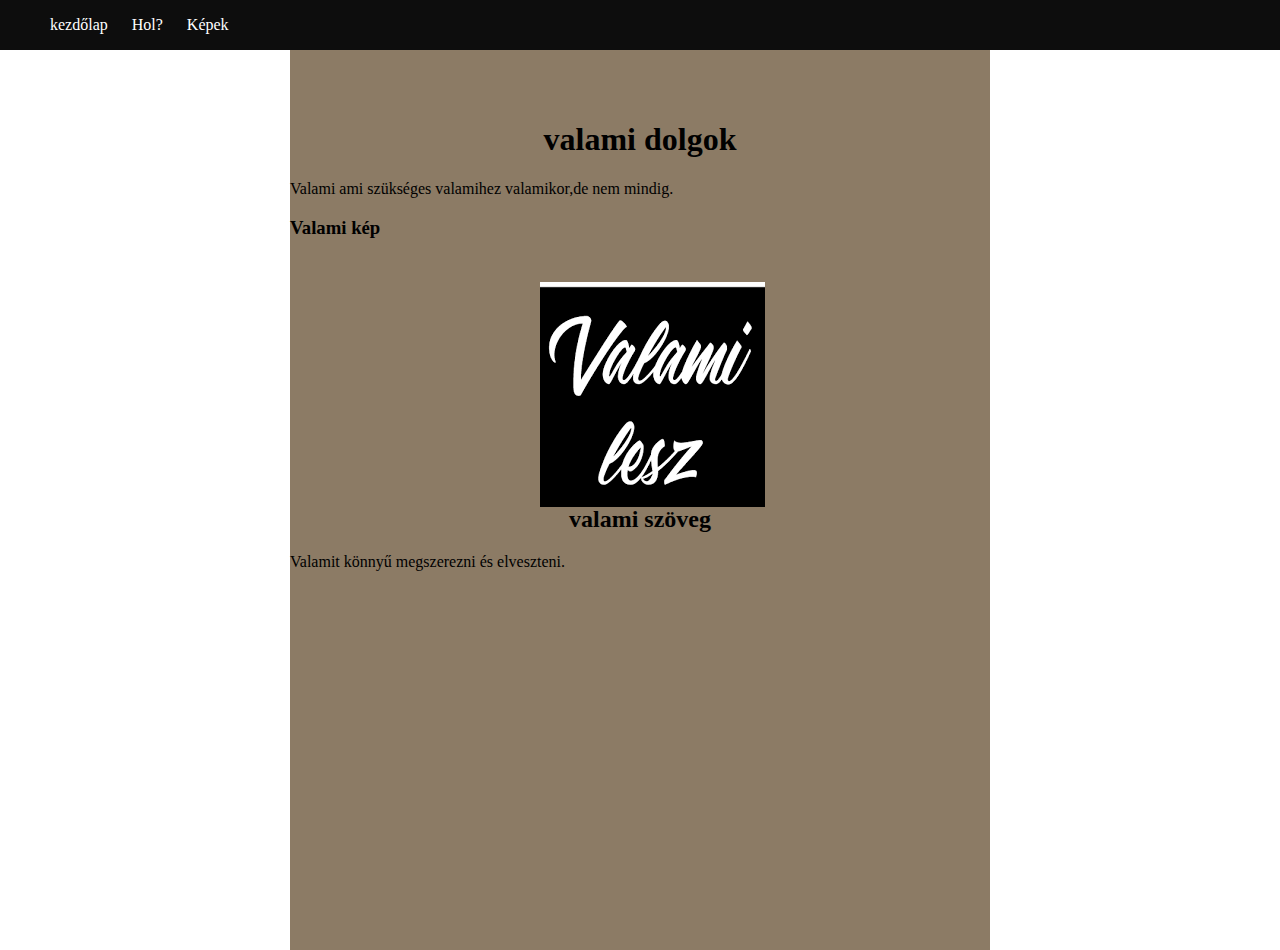
==== index.html @ 36604d2d "origin" ====
<!DOCTYPE html>
<html lang="hu">
<head>
    <meta charset="UTF-8">
    <meta name="viewport" content="width=device-width, initial-scale=1.0">
    <title>valami</title>
    <link rel="stylesheet" href="style.css">
</head>
<body>
    <div id="menüszalag">
        <ul>
            <li>
                 <a href="index.html">kezdőlap</a>
            </li>
            <li>
                <a href="tips.html">Hol?</a> 
            </li>
            <li>
                 <a href="pictures.html">Képek</a> 
            </li>
        </ul>
    </div>
    <div id="tartalom">
<h1>valami dolgok</h1>
<p>Valami ami szükséges valamihez valamikor,de nem mindig.</p>
<h3>Valami kép</h3>
<img src="valami.png" alt="valami" id="kep">
<h2>valami szöveg</h2>
<p>Valamit könnyű megszerezni és elveszteni.</p>
    </div>
</body>
</html>
---- style.css ----
body{
margin: 0;
padding: 0;
}
#menüszalag{
    width: 100%;
    background-color:var(--menu);
    color: var(--feher);
    height: 50px;
}
:root{
    --hatter:#8C7B65;
    --menu:#0D0D0D;
    --feher:white;
}
a{
    color: var(--feher);
    text-decoration: none;
}
#menüszalag ul li{
    display: inline;
    padding: 10px;
    line-height: 50px;

}
#menüszalag ul{
    display: inline;    
}
#tartalom{
    width: 100%;
    min-height: calc(100vh - 50px);
    background-color: var(--hatter);
    margin: auto;
    padding-top: 50px;
    max-width: 700px;
}
h1{
    text-align: center;
}
h2{
text-align: center;
}
a:hover{
    text-decoration: double;
}
#kep{
position: relative;
top: 25px;
left: 250px;
}
#vala{
    height: 300px;
    position: relative;
top: 25px;
left: 100px;
}
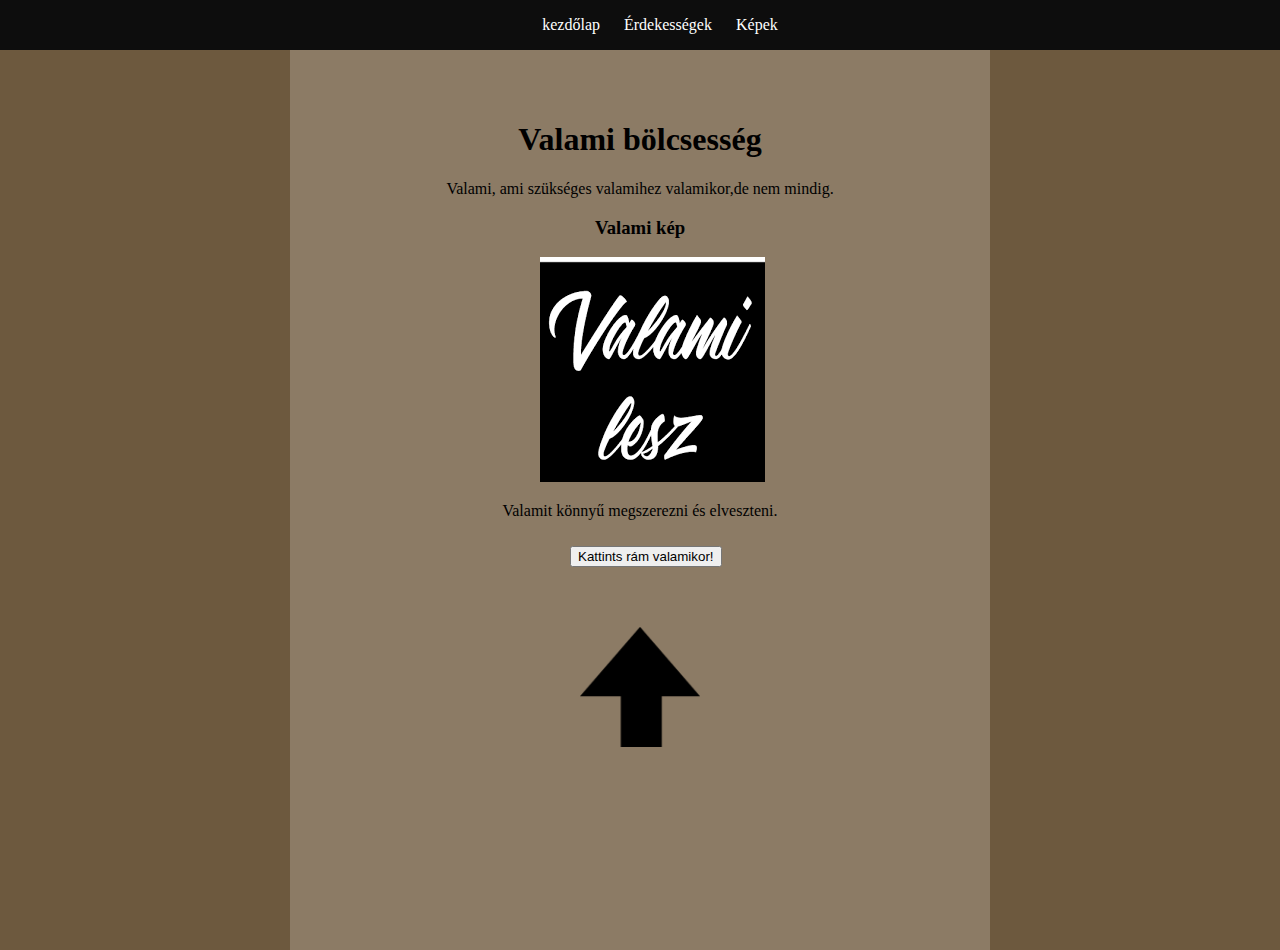
==== commit 986a94d4: "valami" ====
--- a/index.html
+++ b/index.html
@@ -14,7 +14,7 @@
                  <a href="index.html">kezdőlap</a>
             </li>
             <li>
-                <a href="tips.html">Hol?</a> 
+                <a href="tips.html">Érdekességek</a> 
             </li>
             <li>
                  <a href="pictures.html">Képek</a> 
@@ -22,12 +22,15 @@
         </ul>
     </div>
     <div id="tartalom">
-<h1>valami dolgok</h1>
-<p>Valami ami szükséges valamihez valamikor,de nem mindig.</p>
+<h1>Valami bölcsesség</h1>
+<p>Valami, ami szükséges valamihez valamikor,de nem mindig.</p>
 <h3>Valami kép</h3>
 <img src="valami.png" alt="valami" id="kep">
-<h2>valami szöveg</h2>
 <p>Valamit könnyű megszerezni és elveszteni.</p>
+<form id="valamigomb">
+    <input id="valamigomb" type="button" onclick="window.location.href='https://www.youtube.com/watch?v=G1IbRujko-A';" value="Kattints rám valamikor!" />
+  </form>
+<img src="up-arrow-png-27160-1.png" alt="" id="arrow">
     </div>
 </body>
 </html>--- a/style.css
+++ b/style.css
@@ -1,12 +1,14 @@
 body{
 margin: 0;
 padding: 0;
+background-color: rgba(80, 56, 24, 0.836);
 }
 #menüszalag{
     width: 100%;
     background-color:var(--menu);
     color: var(--feher);
     height: 50px;
+    text-align: center;
 }
 :root{
     --hatter:#8C7B65;
@@ -45,12 +47,46 @@
 }
 #kep{
 position: relative;
-top: 25px;
 left: 250px;
 }
 #vala{
     height: 300px;
     position: relative;
-top: 25px;
-left: 100px;
+top: 10px;
+left: 150px;
 }
+#vidito{
+    
+    position: relative;
+    top: 0px;
+    left: 110px;
+    margin: auto;
+    
+}
+p{
+    text-align: center;
+}
+h3{
+    text-align: center;
+}
+#ajto{
+    position: relative;
+    left: 200px;
+    height: 320px;
+}
+#követ{
+    height: 300px;
+    left: 80px;
+    position: relative;
+}
+#valamigomb{
+    top: 5px;
+    position: relative;
+    left: 140px;
+}
+#arrow{
+    height: 120px;
+    top: 70px;
+    position: relative;
+    left: 290px;
+}